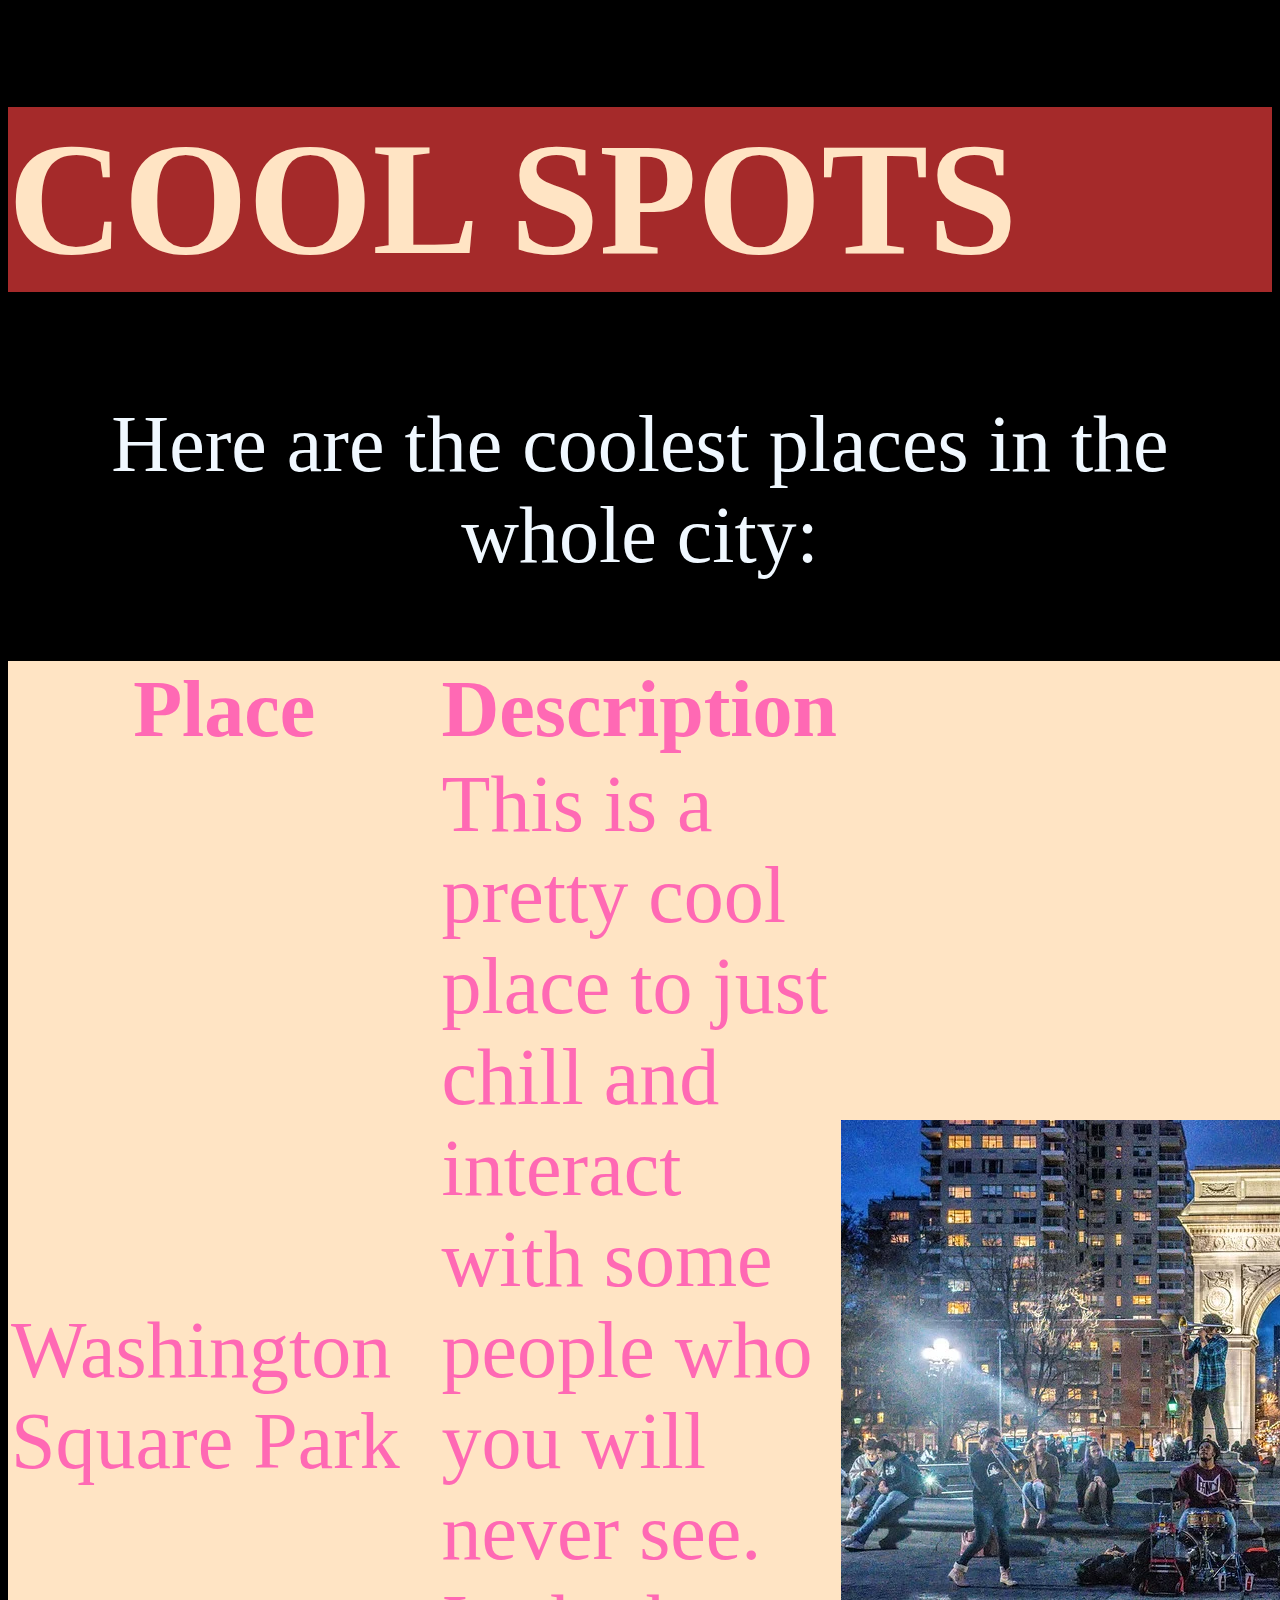
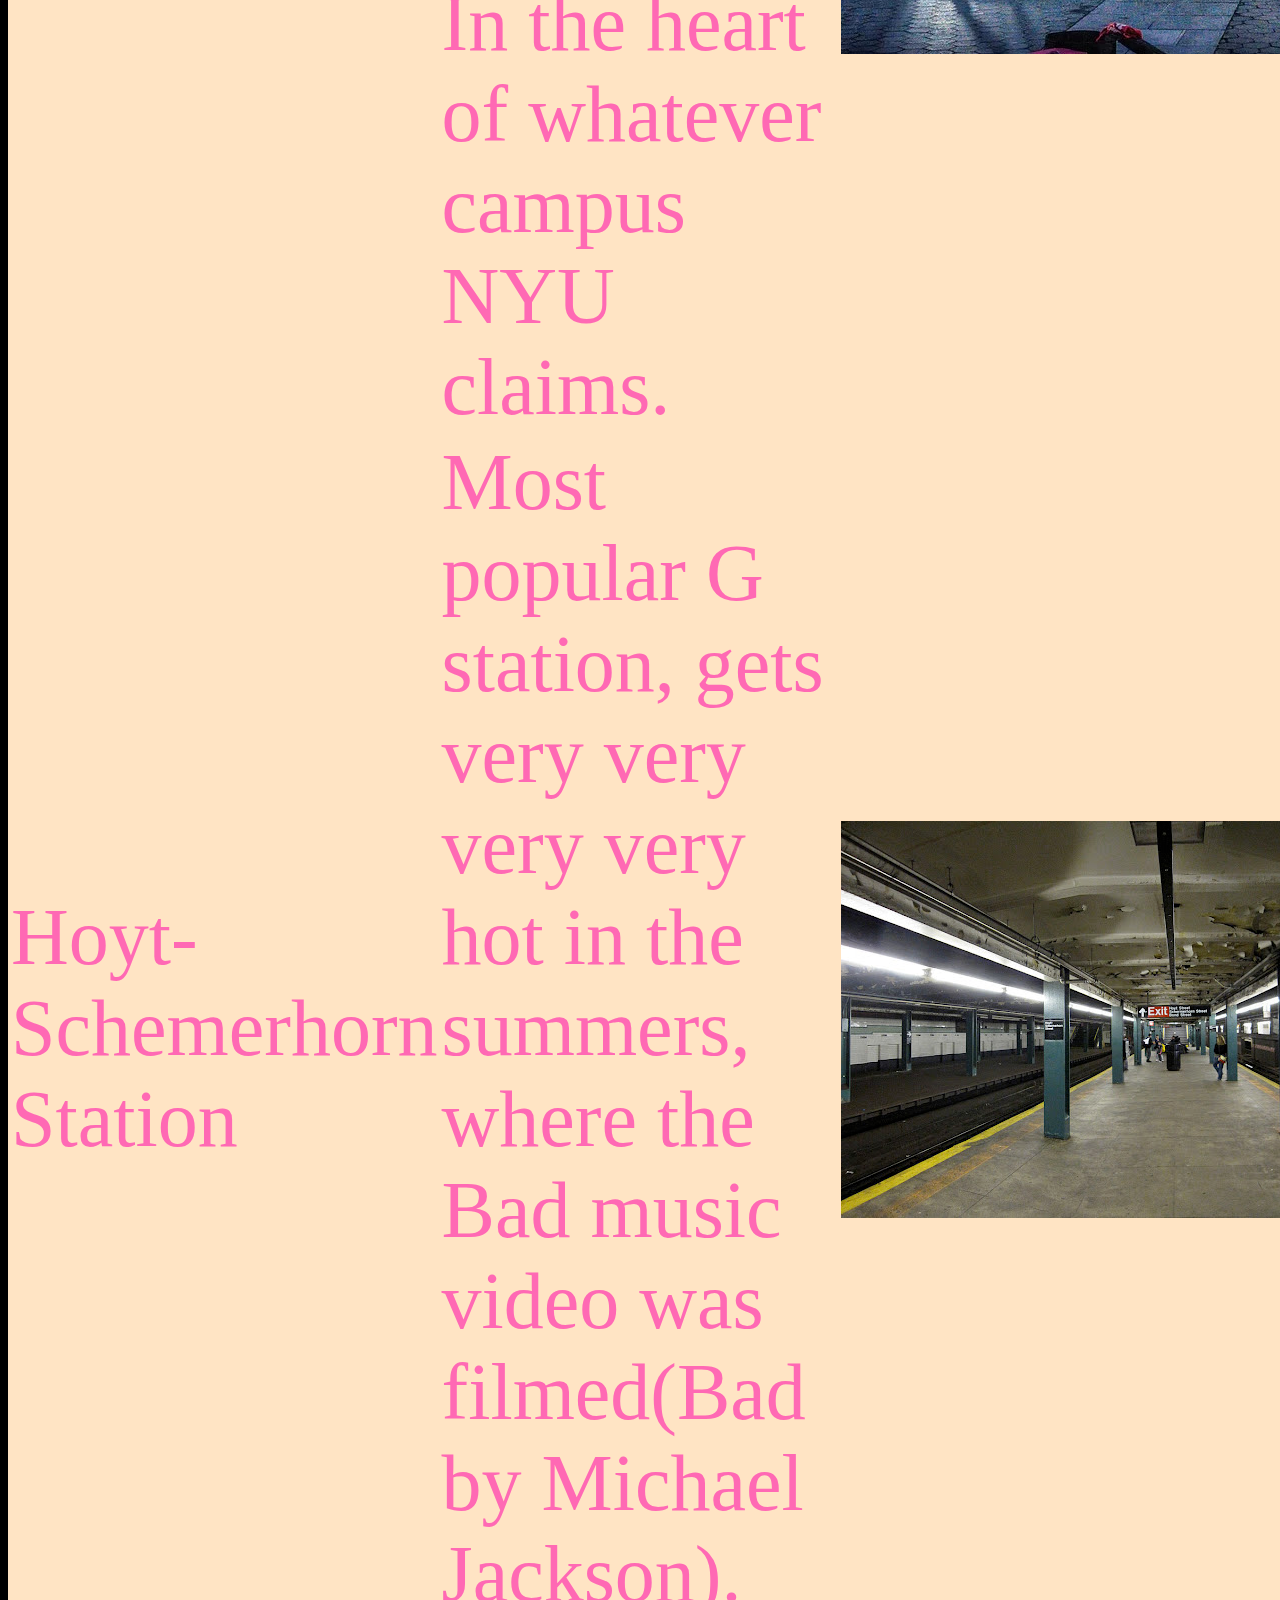
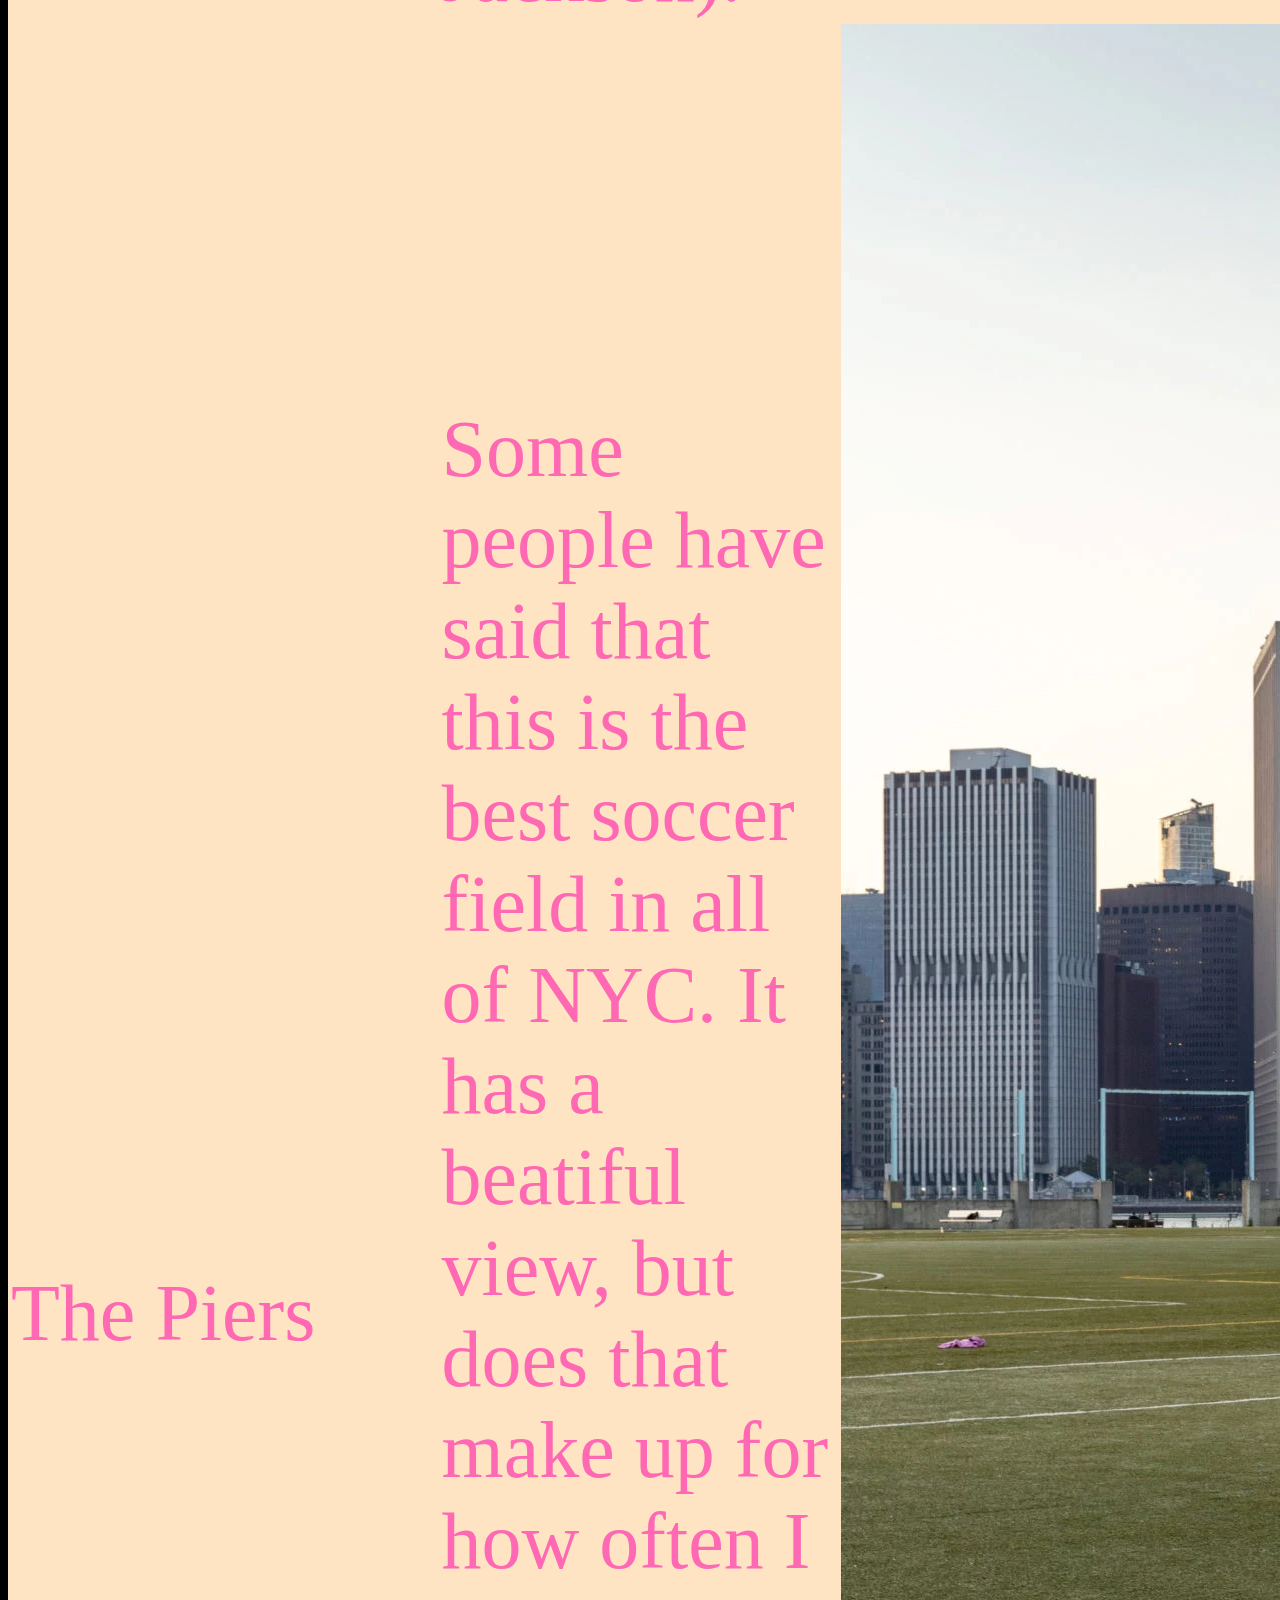
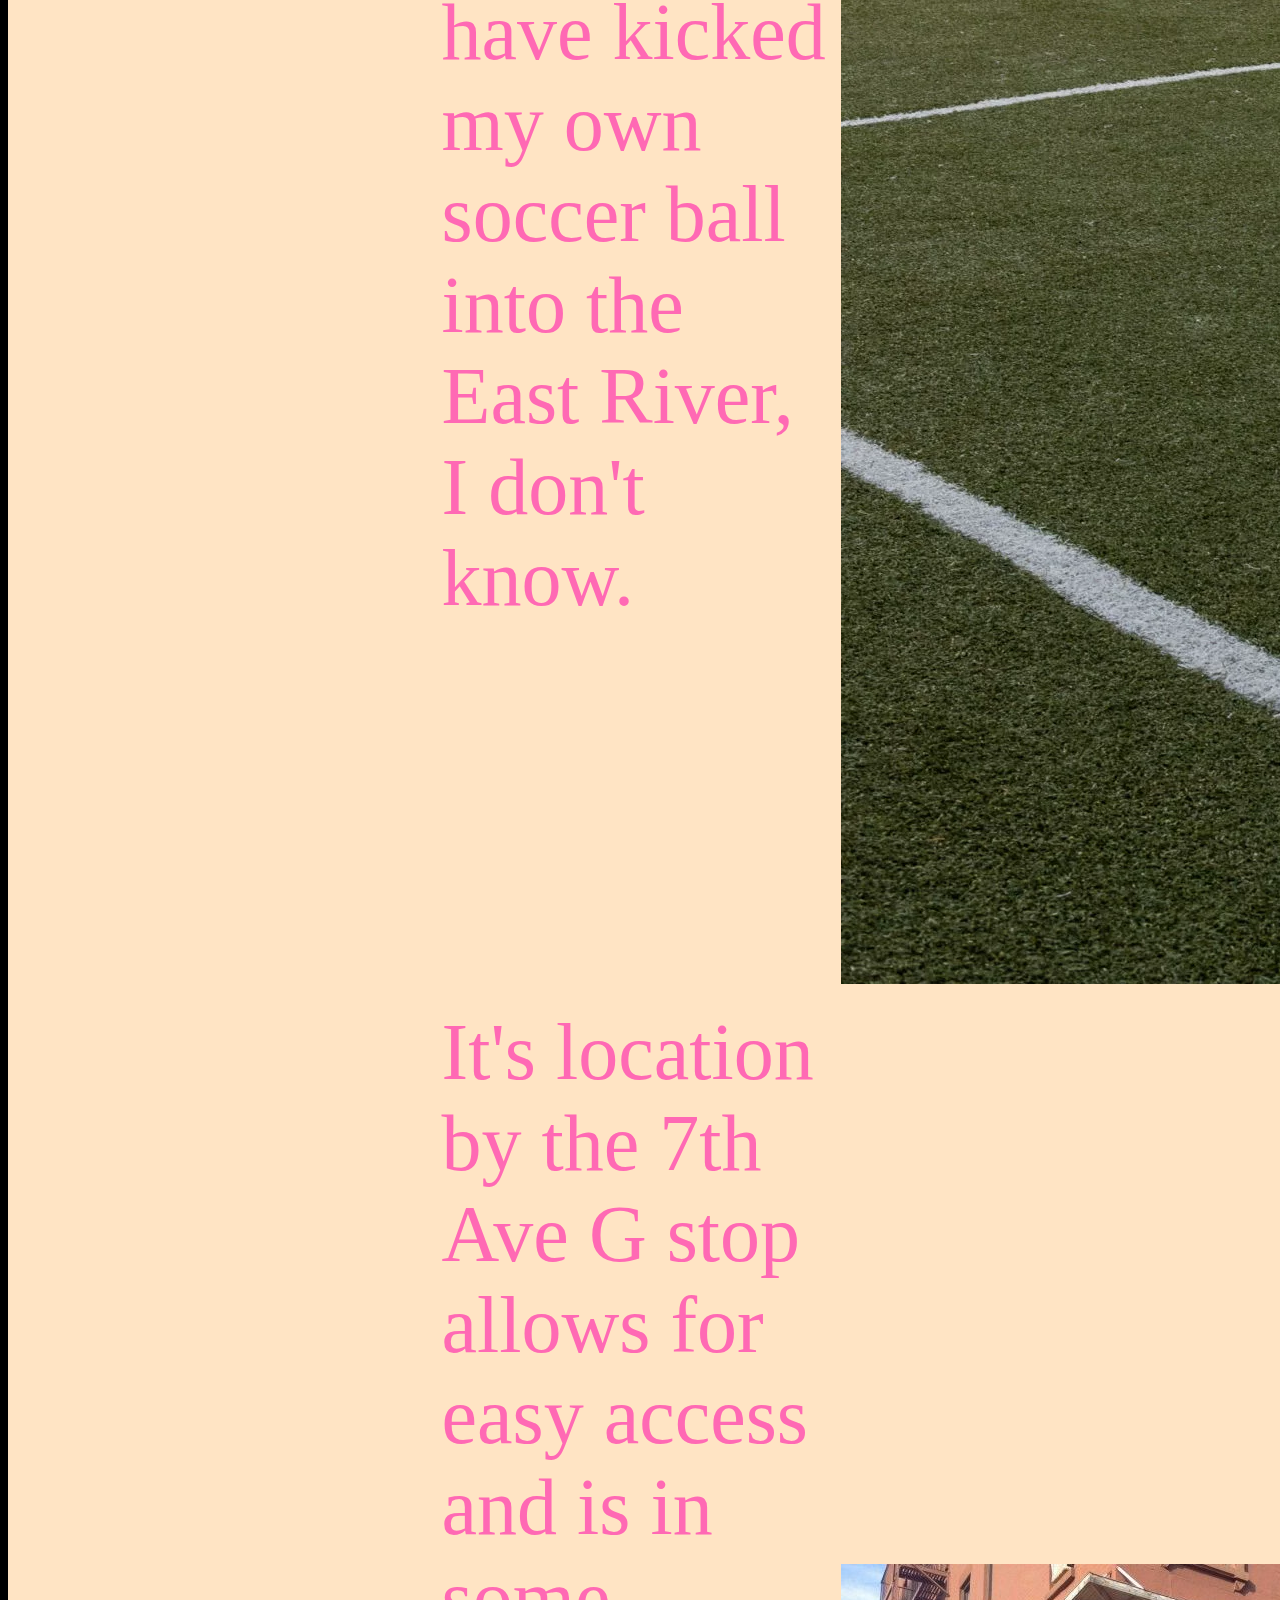
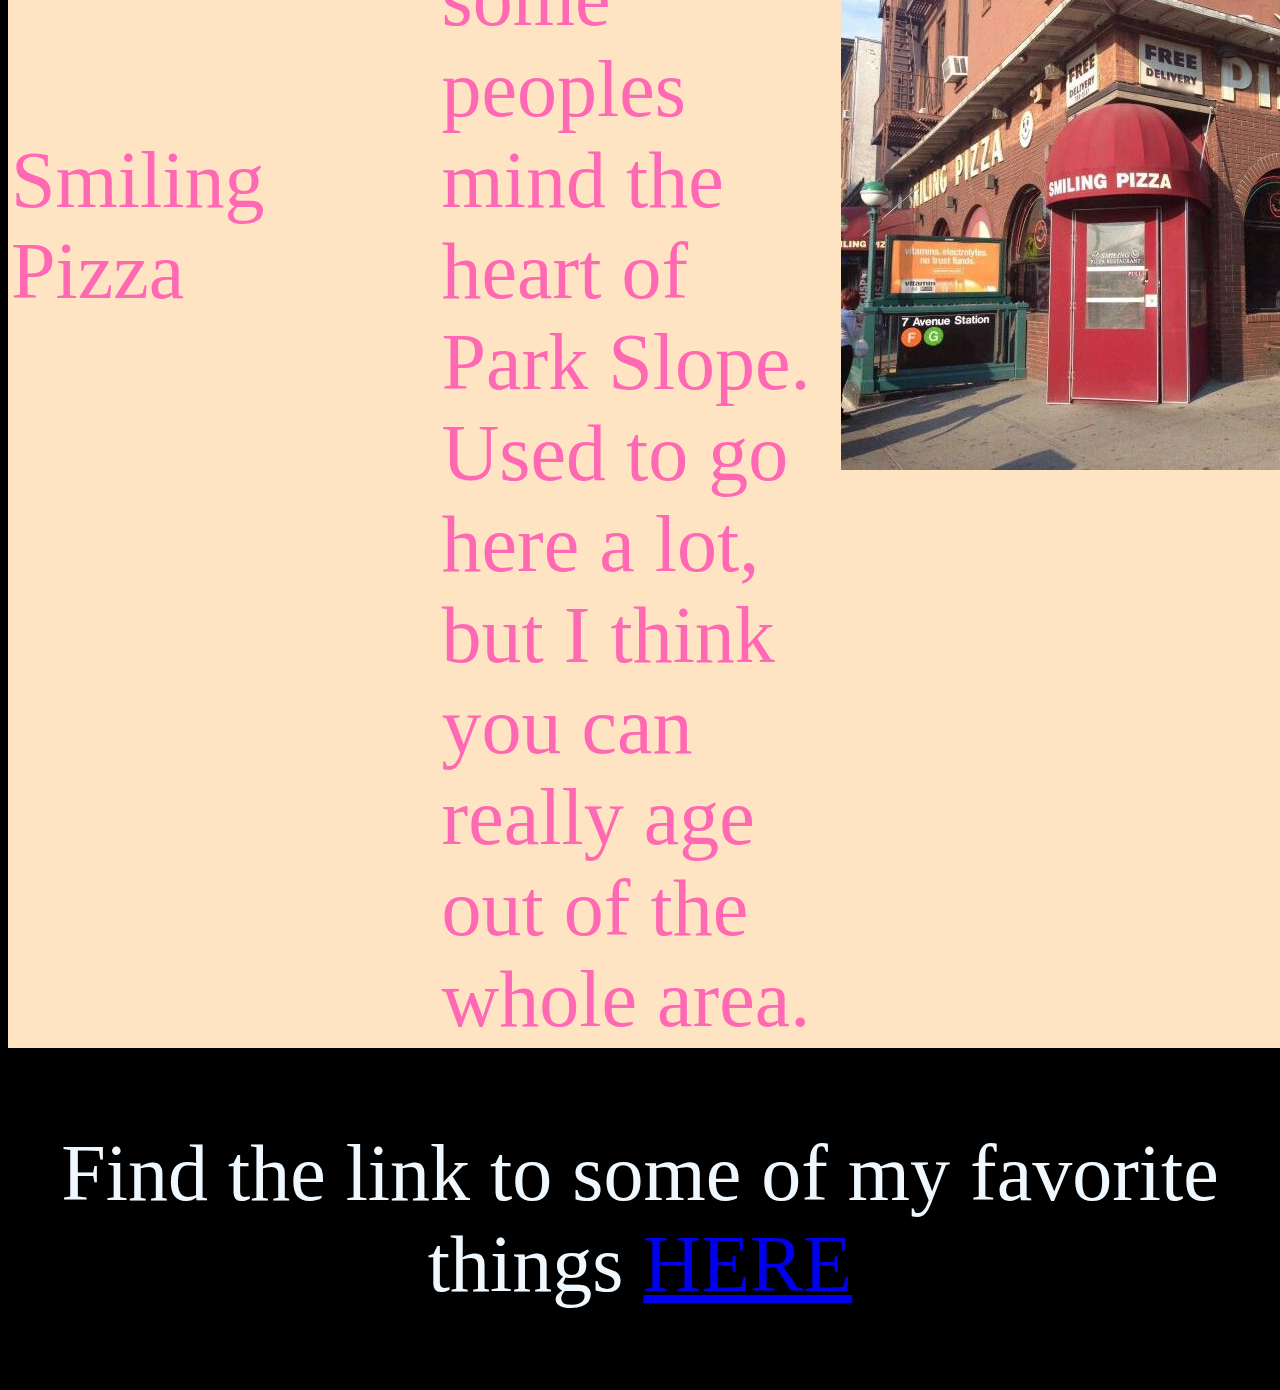
==== spots.html @ 7a174360 "first commit" ====
<!DOCTYPE html>
<html lang="en">
<head>
    <meta charset="UTF-8">
    <meta name="viewport" content="width=device-width, initial-scale=1.0">
    <title>NYC</title>
    <link rel="stylesheet" href="index.css">
</head>
<body>
    <h1>COOL SPOTS</h1>
    <p>Here are the coolest places in the whole city:</p>
    <table>
        <tr>
          <th>Place</th>
          <th>Description</th>
          <th>Image</th>
        </tr>
        <tr>
          <td>Washington Square Park</td>
          <td>This is a pretty cool place to just chill and interact with some people who you will never see. In the heart of whatever campus NYU claims.</td>
          <td><img src="washsqpk.webp" alt="Washington Square Park at Night"></td>
        </tr>
        <tr>
          <td>Hoyt-Schemerhorn Station</td>
          <td>Most popular G station, gets very very very very hot in the summers, where the Bad music video was filmed(Bad by Michael Jackson).</td>
          <td><img src="1280px-Hoyt–Schermerhorn_Streets_stitch.jpg" alt="Hoyt-Schemerhorn Station"></td>
        </tr>
        <tr>
            <td>The Piers</td>
            <td>Some people have said that this is the best soccer field in all of NYC. It has a beatiful view, but does that make up for how often I have kicked my own soccer ball into the East River, I don't know.</td>
            <td><img src="piers.webp" alt="Pier 5 at Brooklyn"></td>
          </tr>
          <tr>
            <td>Smiling Pizza</td>
            <td>It's location by the 7th Ave G stop allows for easy access and is in some peoples mind the heart of Park Slope. Used to go here a lot, but I think you can really age out of the whole area.</td>
            <td><img src="smileys.jpg" alt="Smiling Pizza"></td>
          </tr>
      </table>
      <p>Find the link to some of my favorite things <a href="favorite.html">HERE</a></p>
</body>
</html>
---- index.css ----
h1{
    font-weight: bolder;
    font: Papyrus;
    background-color: brown;
    color: bisque;
    font-size: 10em;
}
h2{
    background-color: blueviolet;
    color: aqua;
    font-size: 7.5em;
}
p{
    color: aliceblue;
    text-align: center;
    font-size: 5em;
}
html{
    background-color: black;
}
image{
    align-self: center;
}
ul{
    color: aliceblue;
    font-size: 5em;
}
form{
    background-color: aliceblue;
    color: cadetblue;
    font-size: 5em;
}
table{
    background-color: bisque;
    color: hotpink;
    font-size: 5em;

}
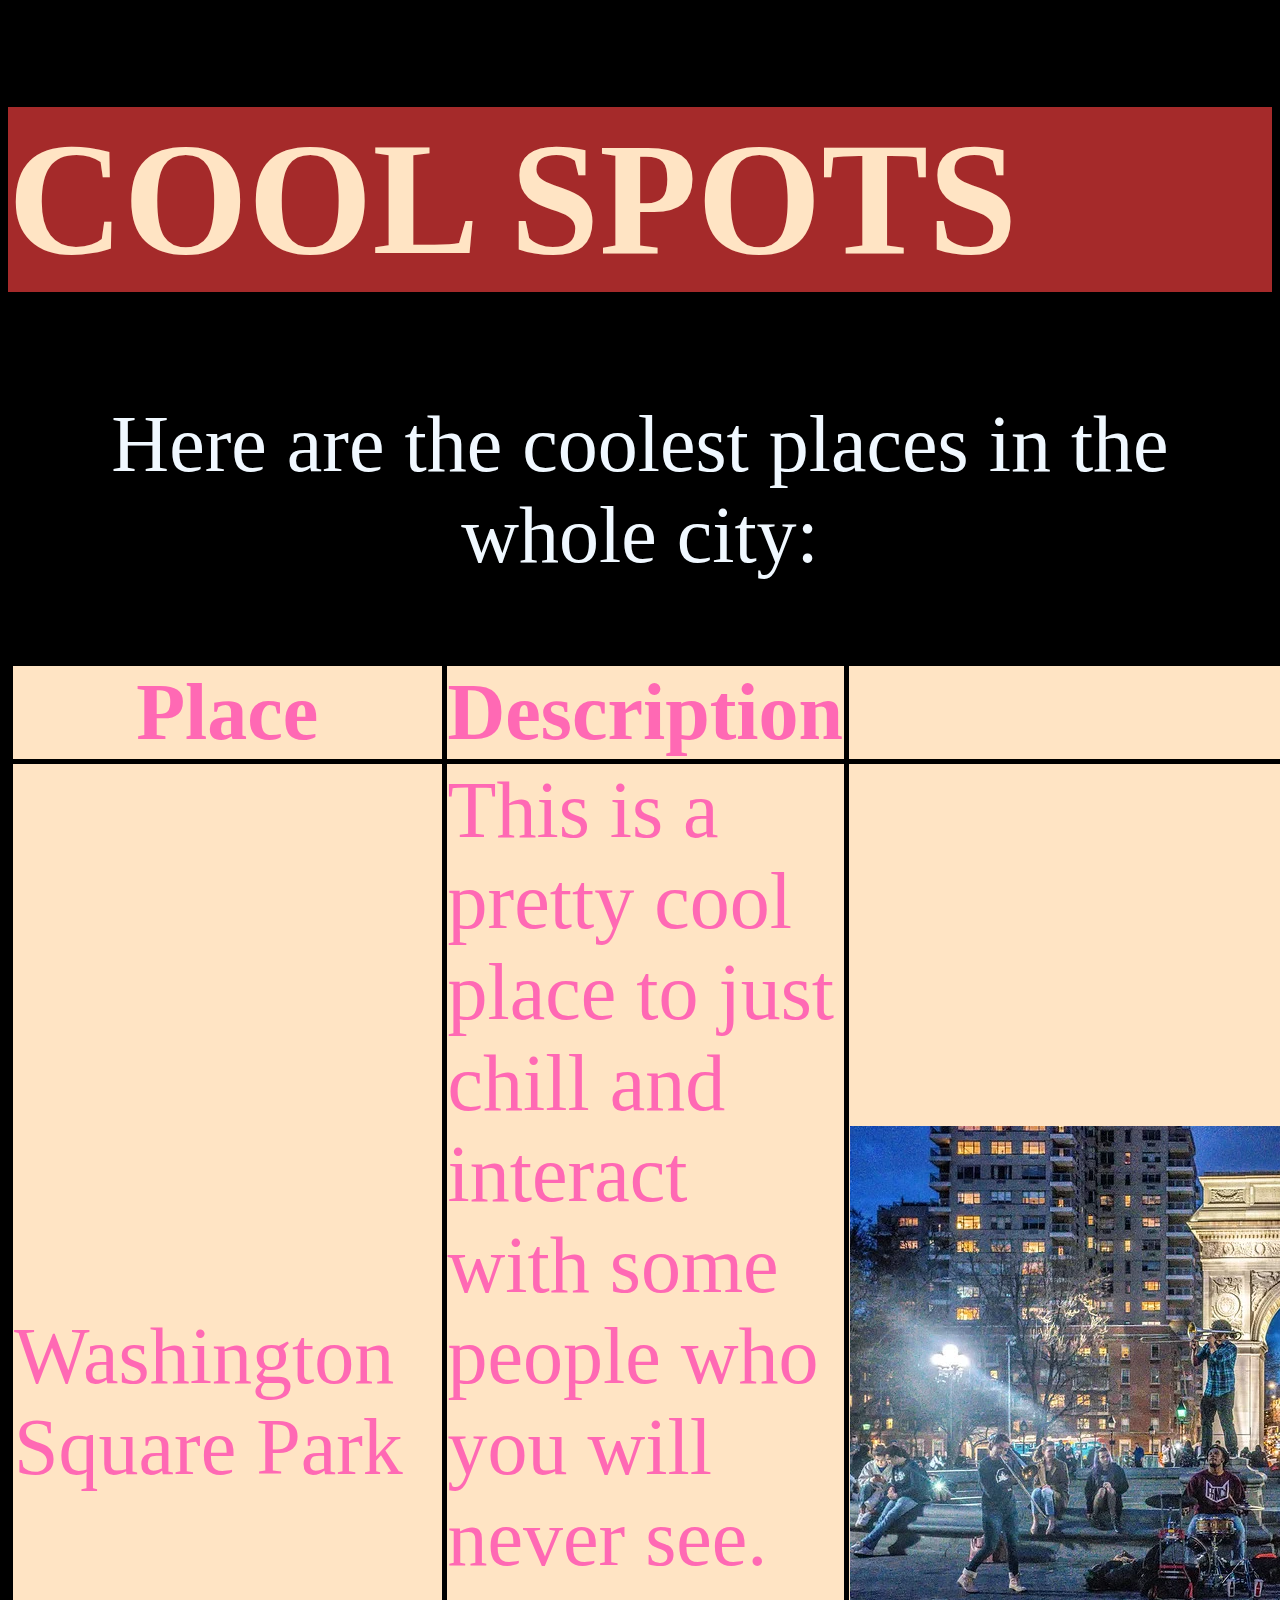
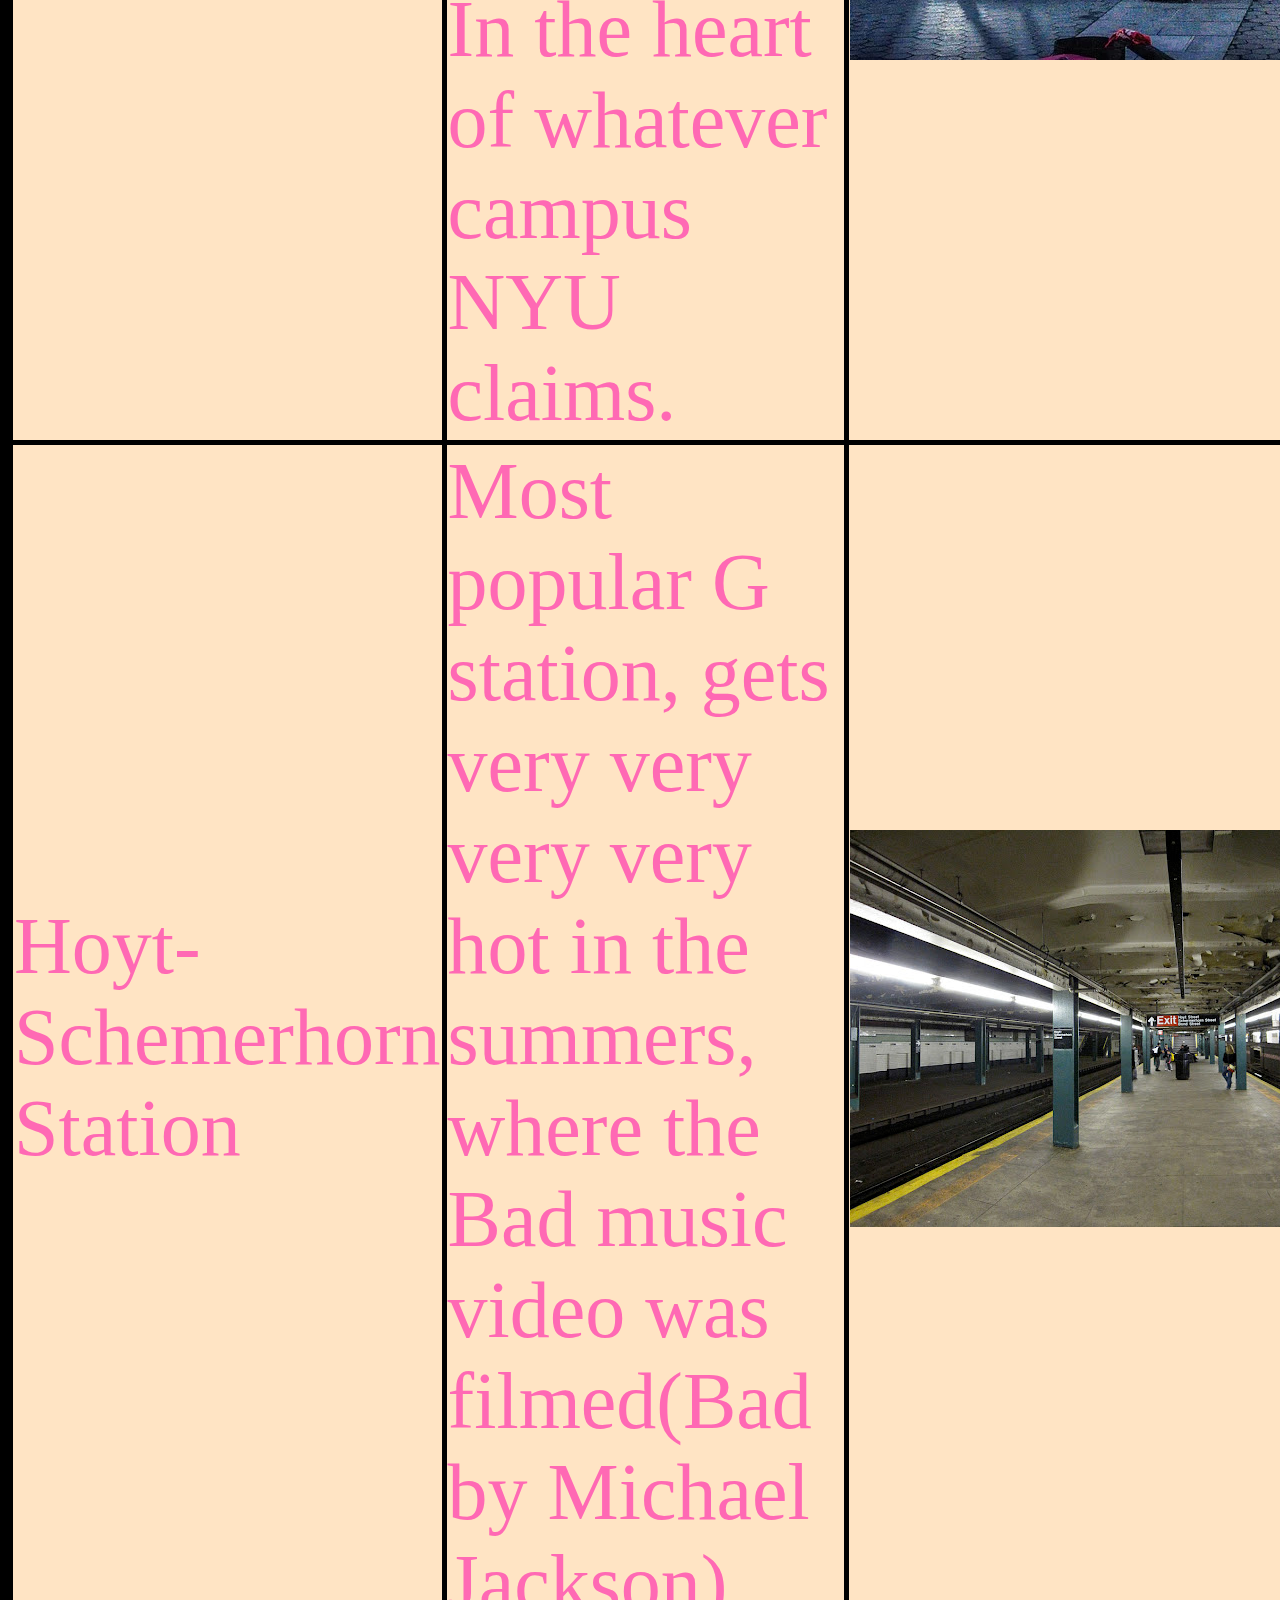
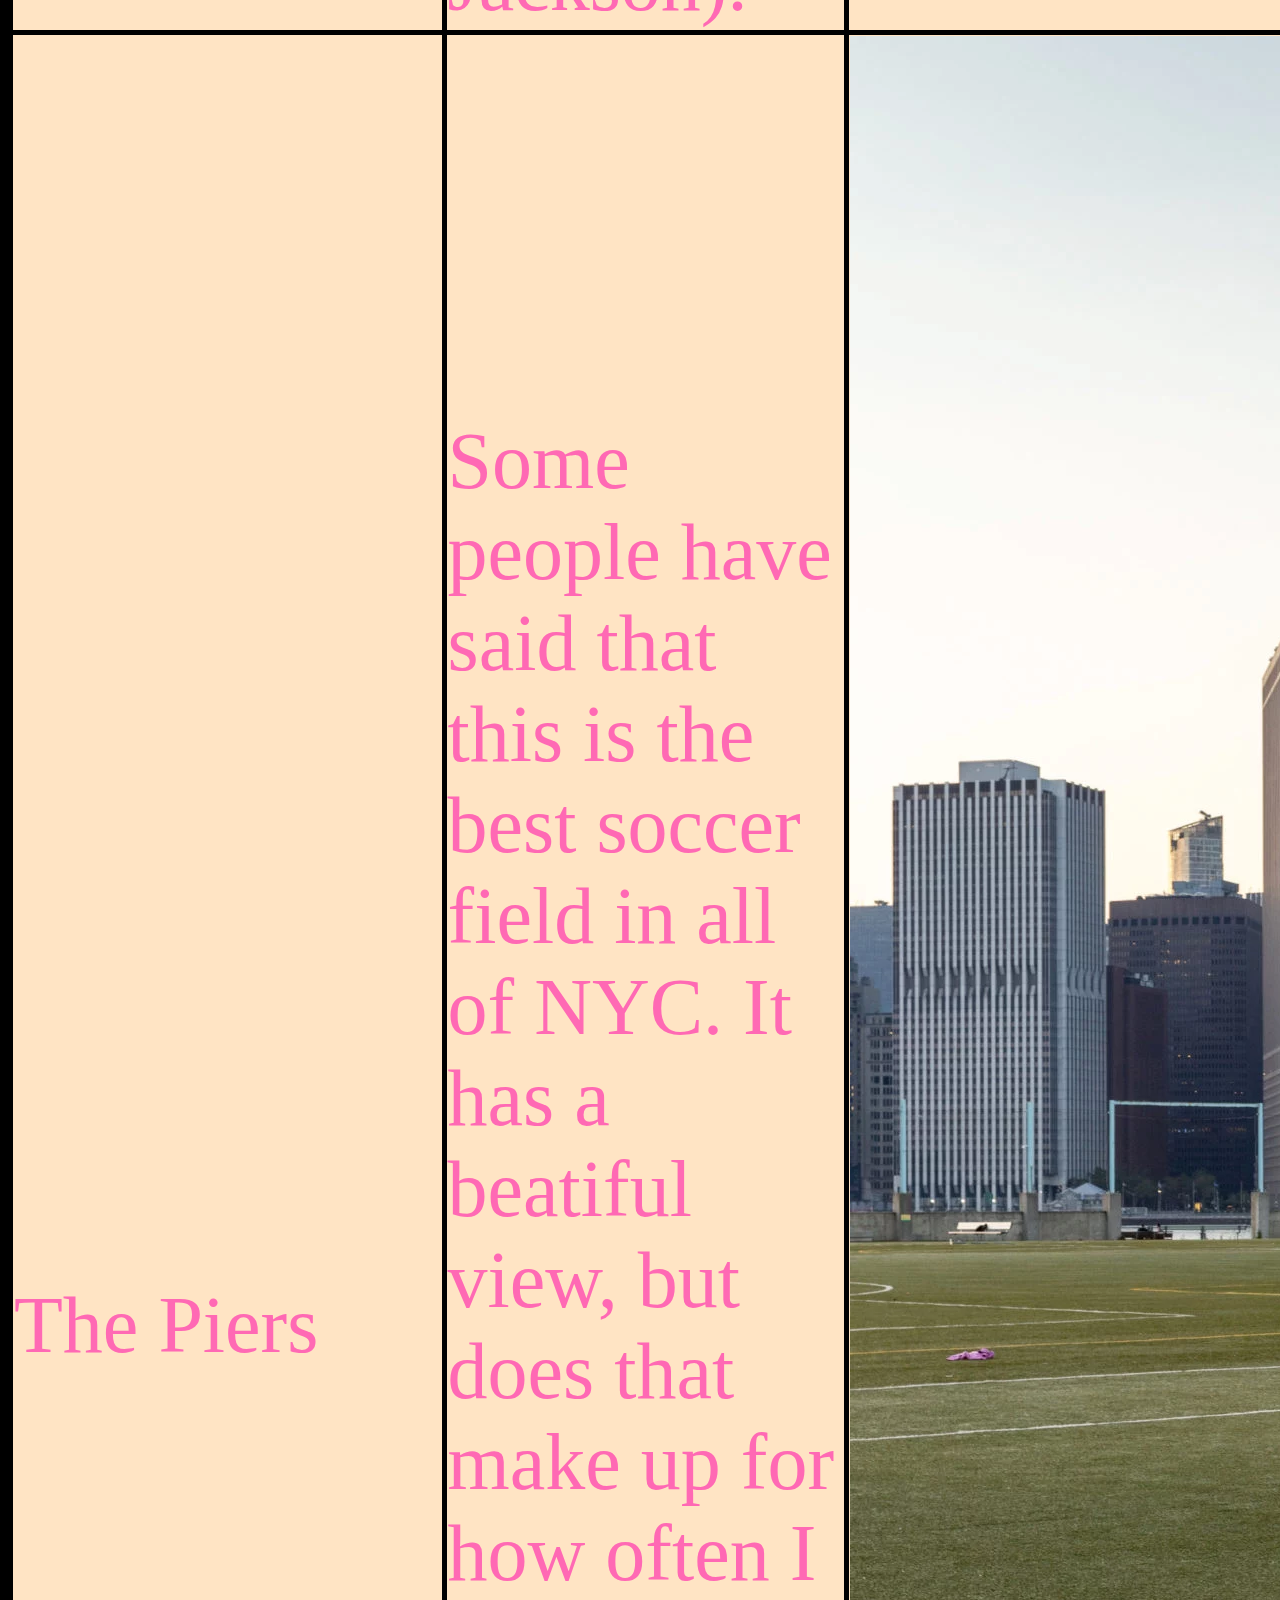
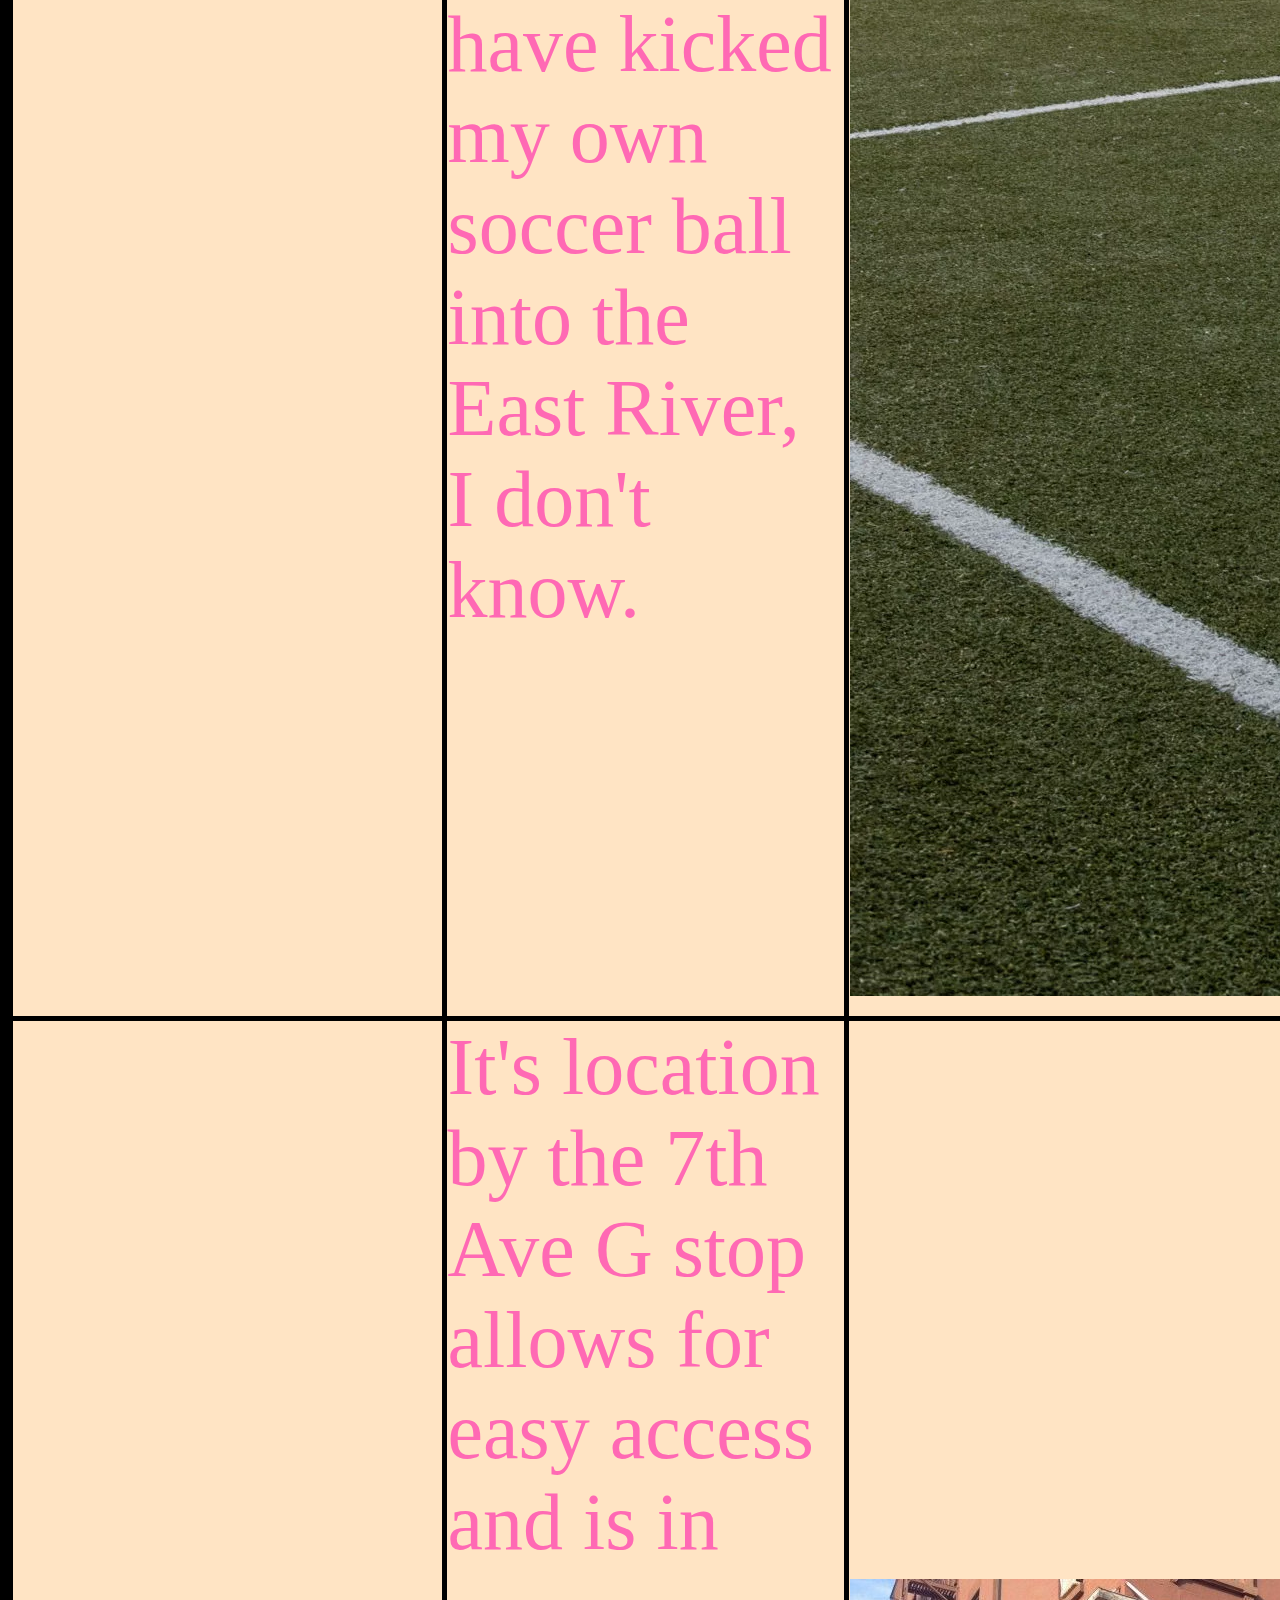
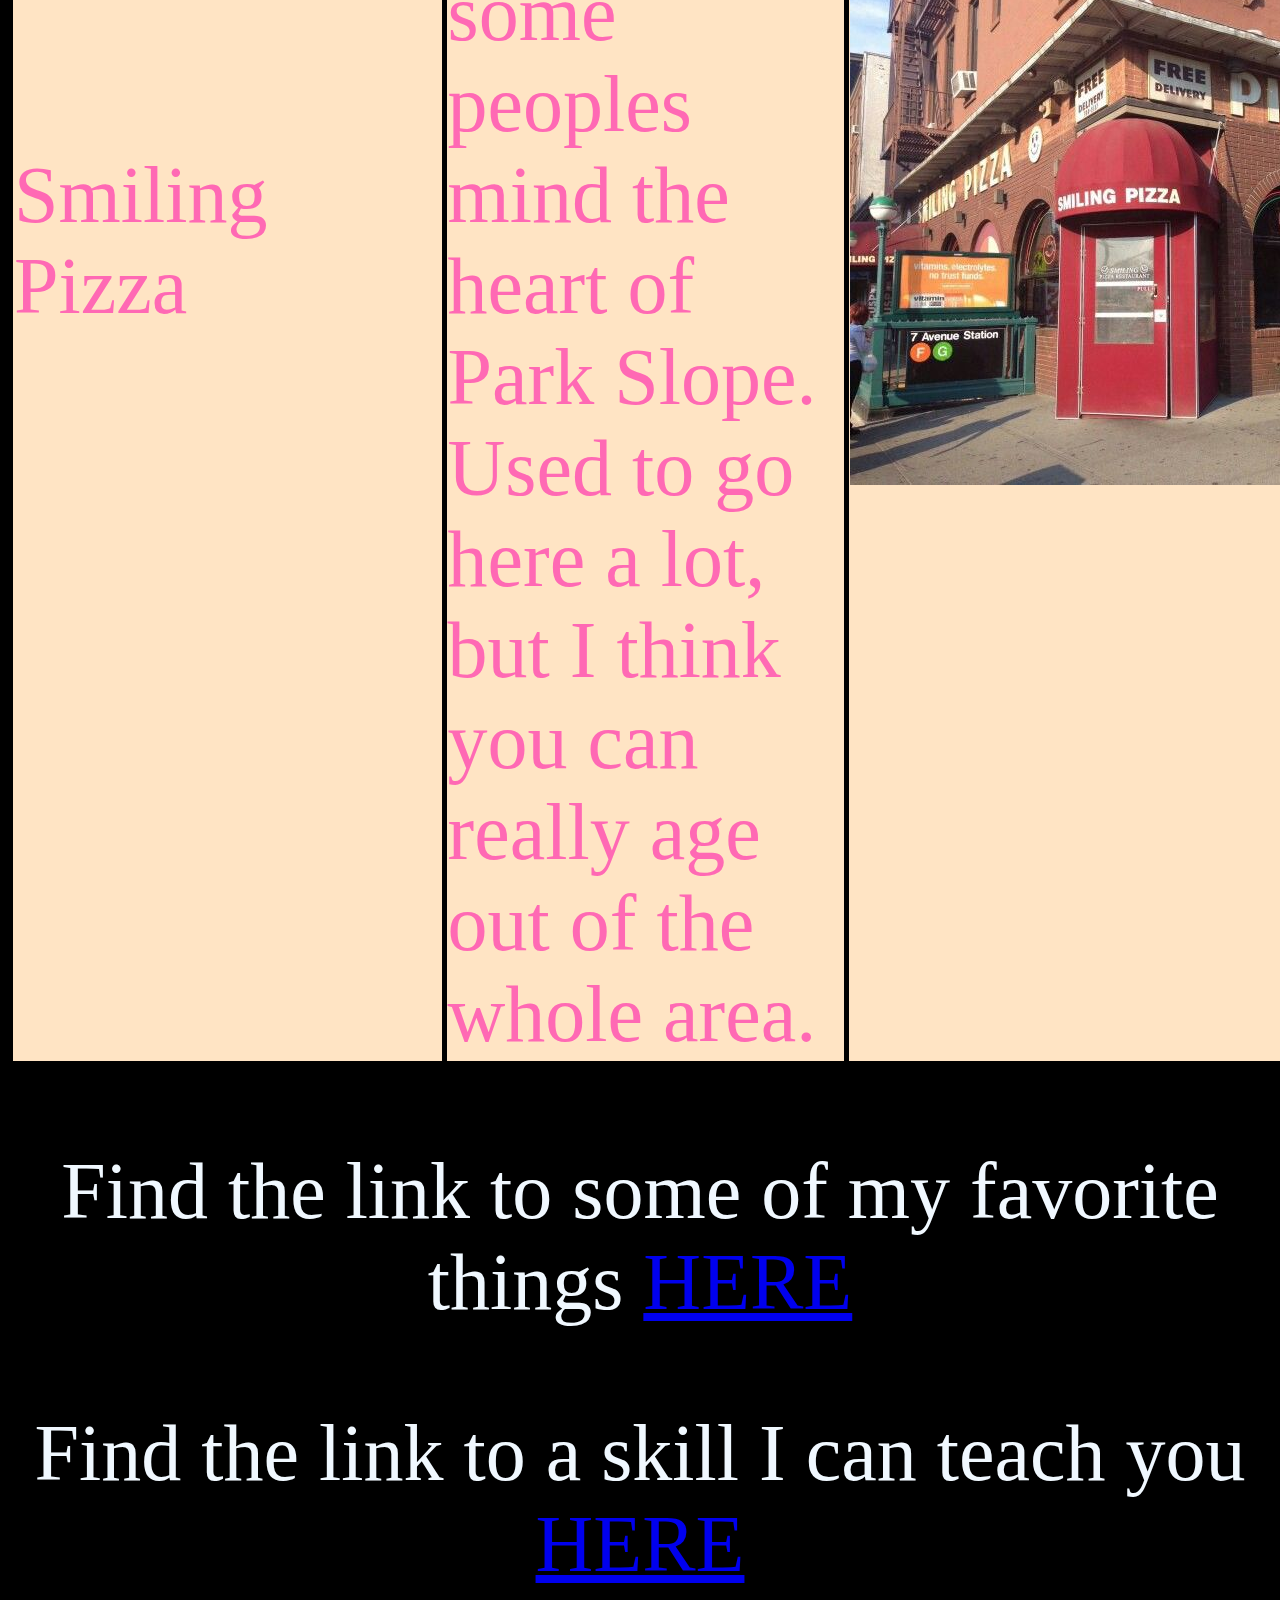
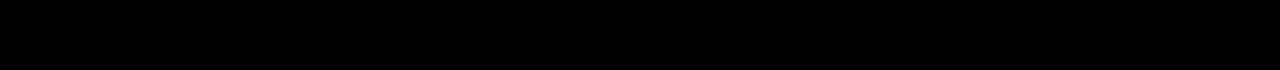
==== commit a4af4996: "Update spots.html" ====
--- a/spots.html
+++ b/spots.html
@@ -37,5 +37,6 @@
           </tr>
       </table>
       <p>Find the link to some of my favorite things <a href="favorite.html">HERE</a></p>
+      <p>Find the link to a skill I can teach you <a href="skills.html">HERE</a></p>
 </body>
-</html>+</html>
--- a/index.css
+++ b/index.css
@@ -34,5 +34,10 @@
     background-color: bisque;
     color: hotpink;
     font-size: 5em;
-
-}+    border-collapse: collapse;
+    border: 5px;
+}
+table,th,td
+{
+    border: 5px solid black;
+}
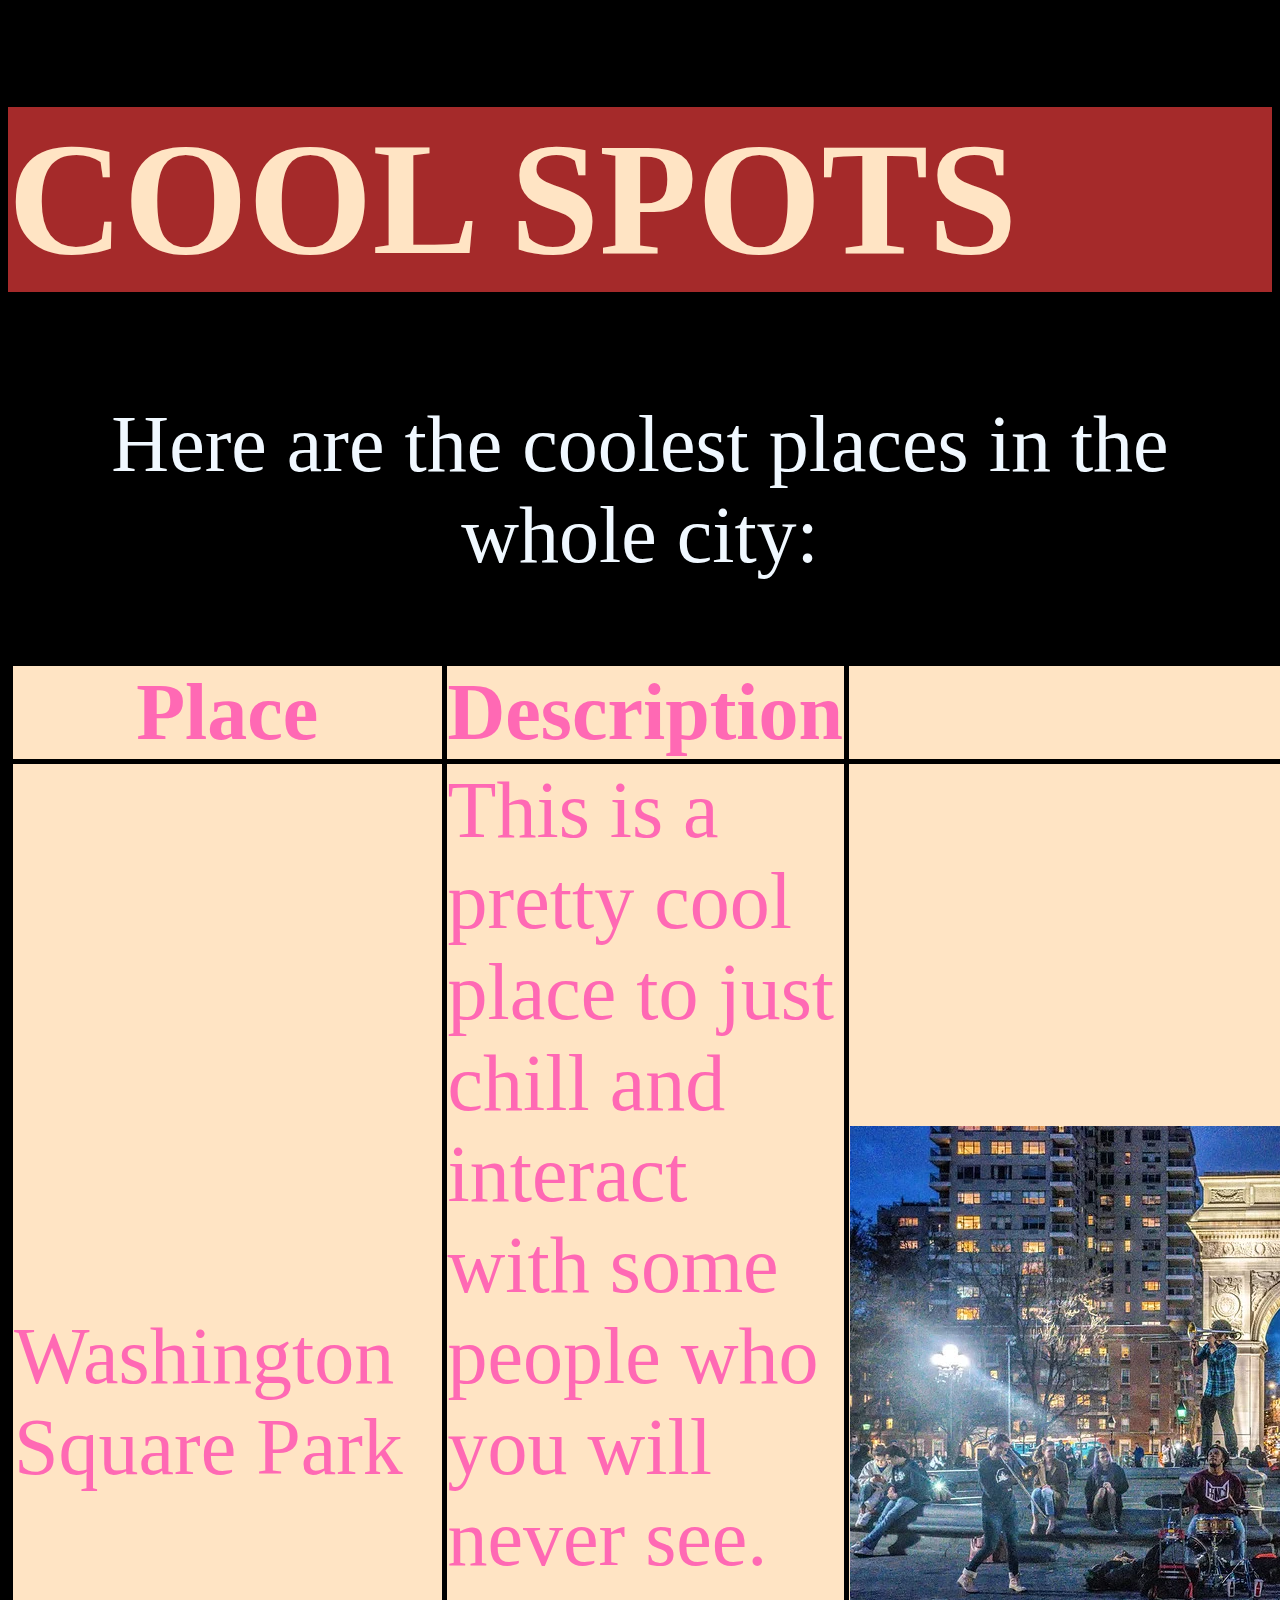
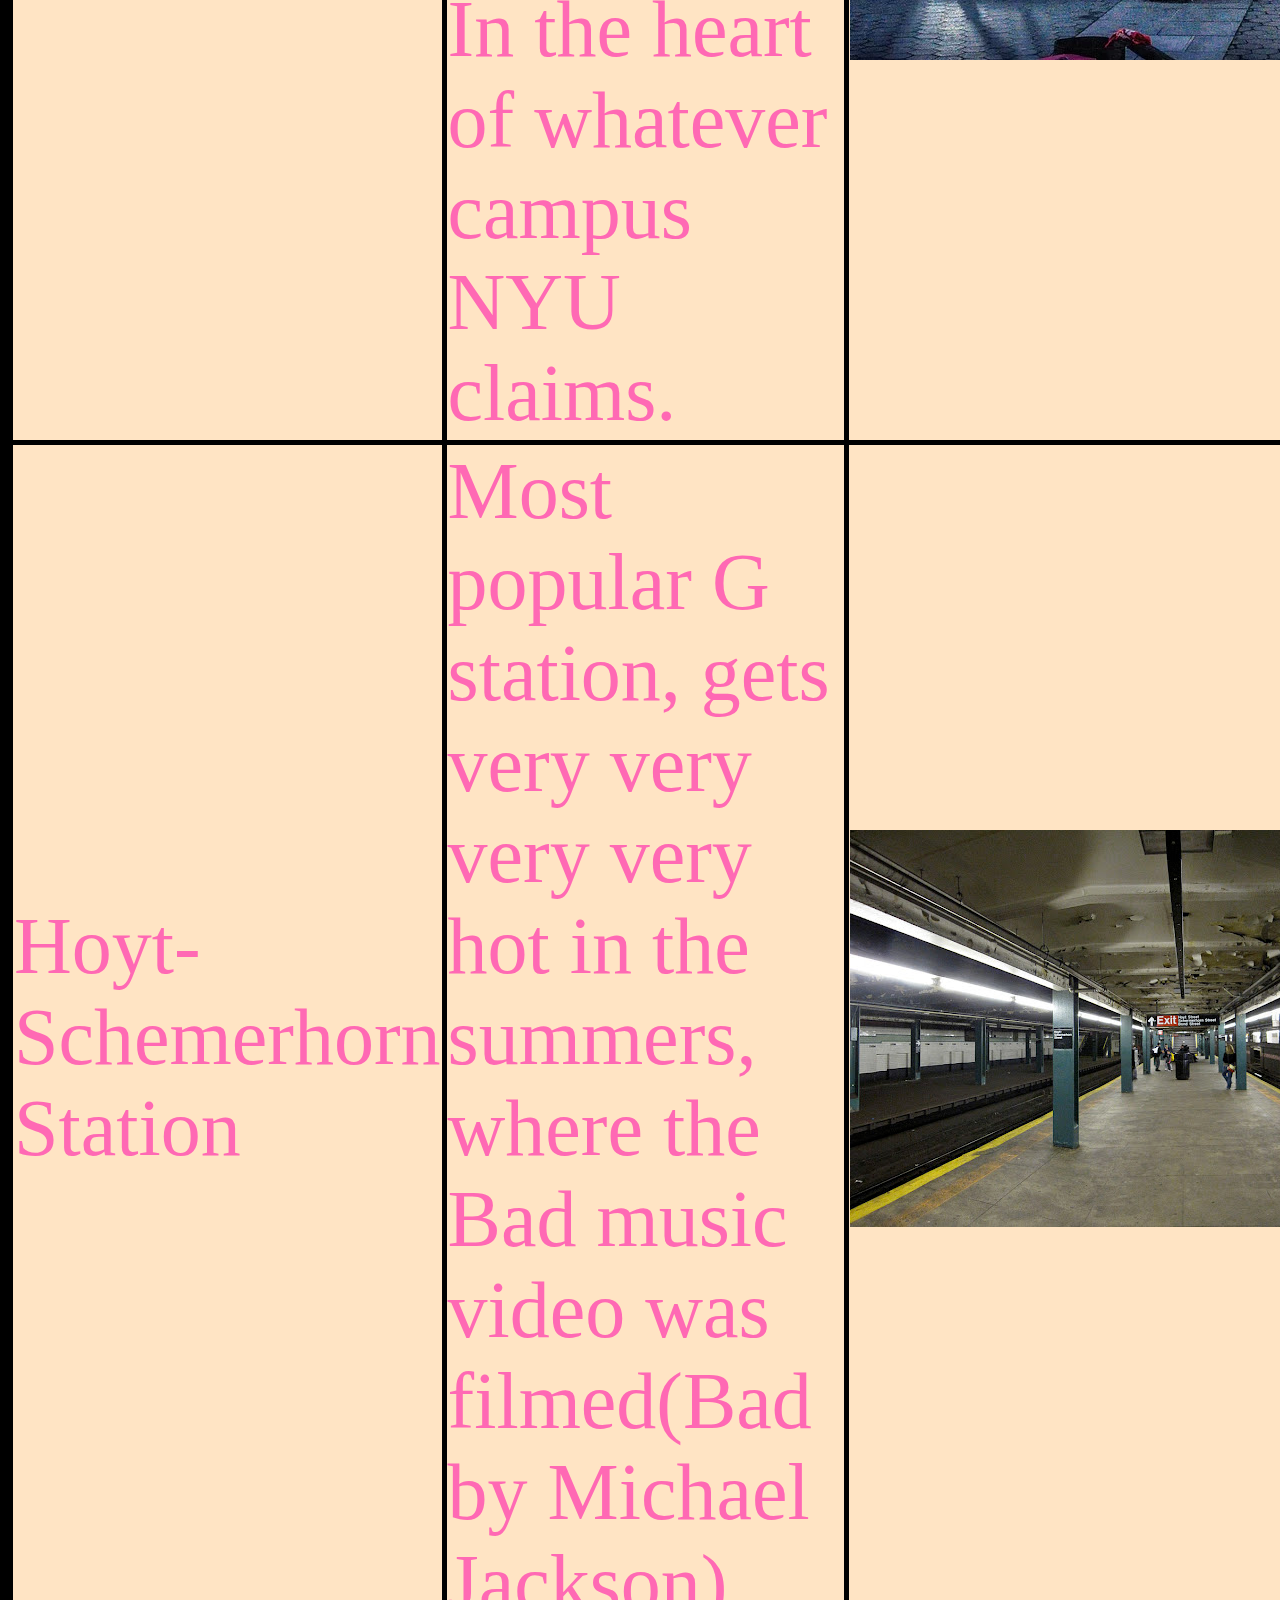
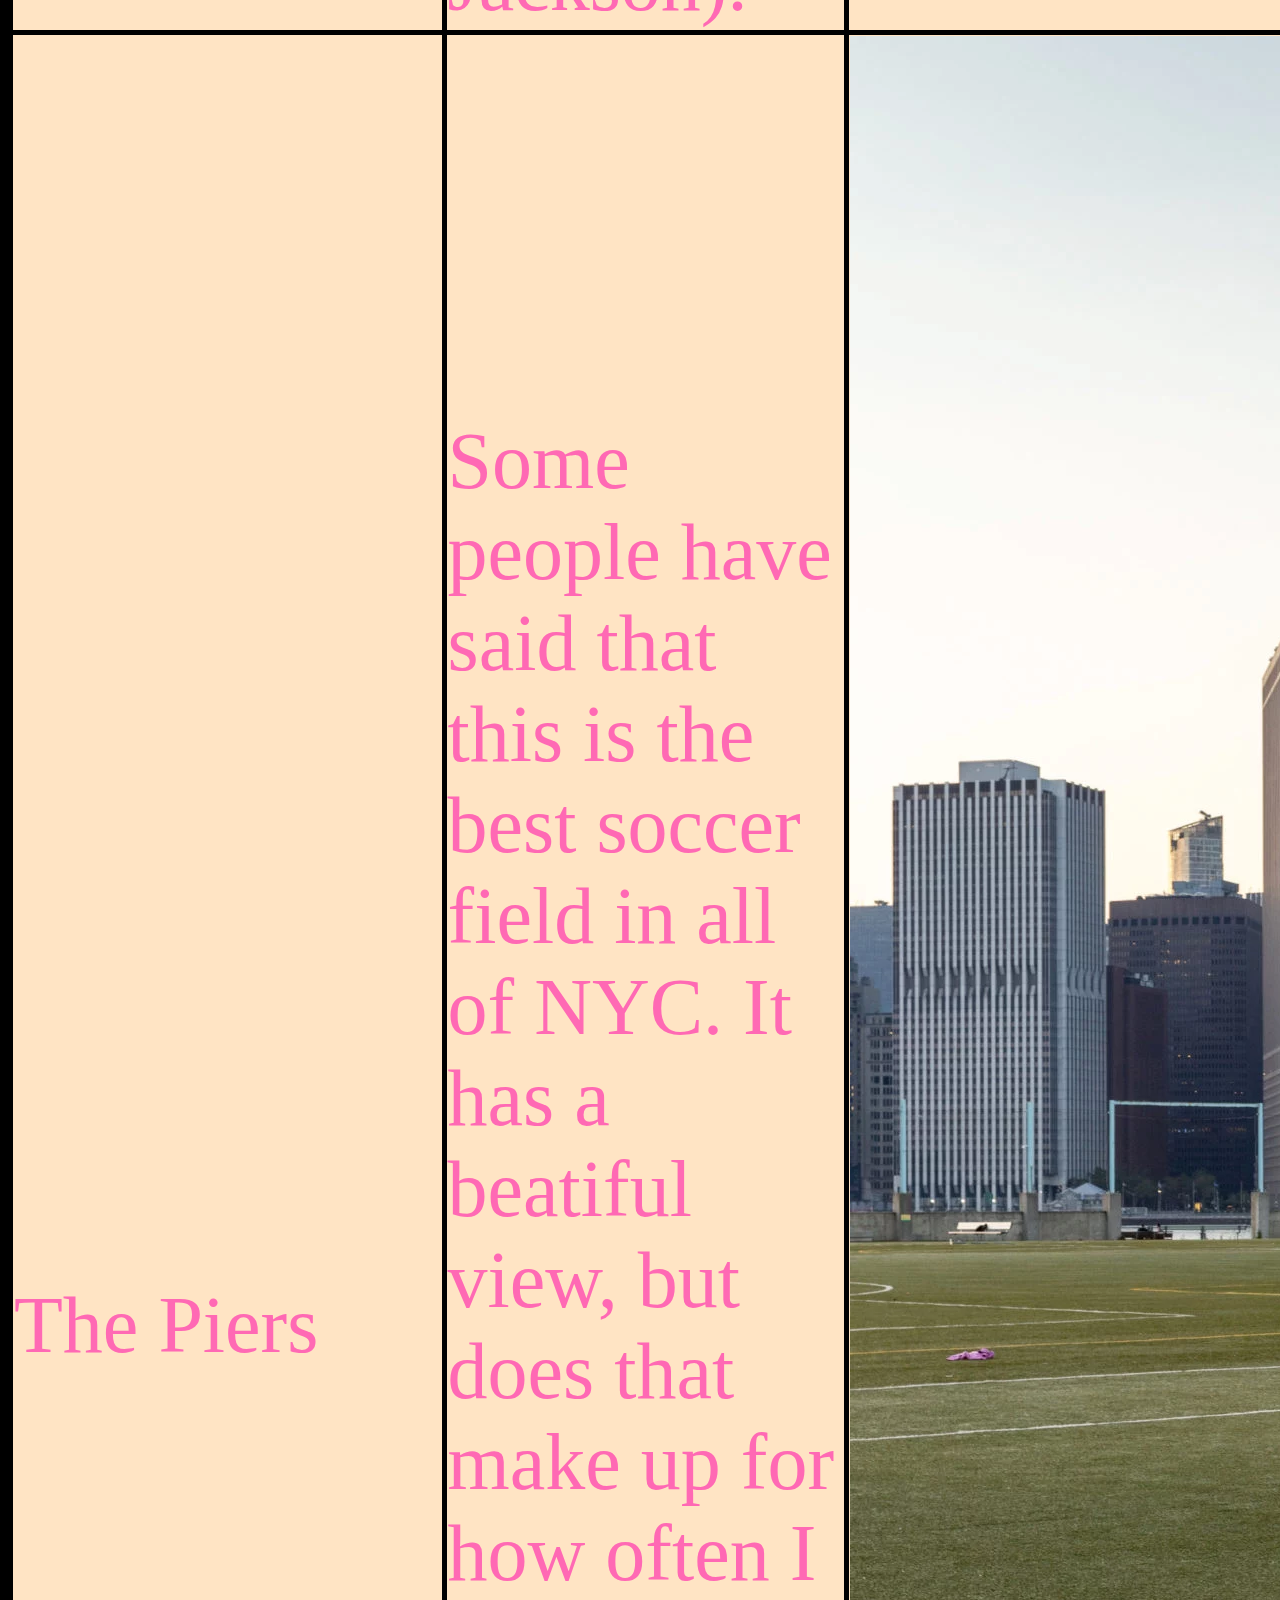
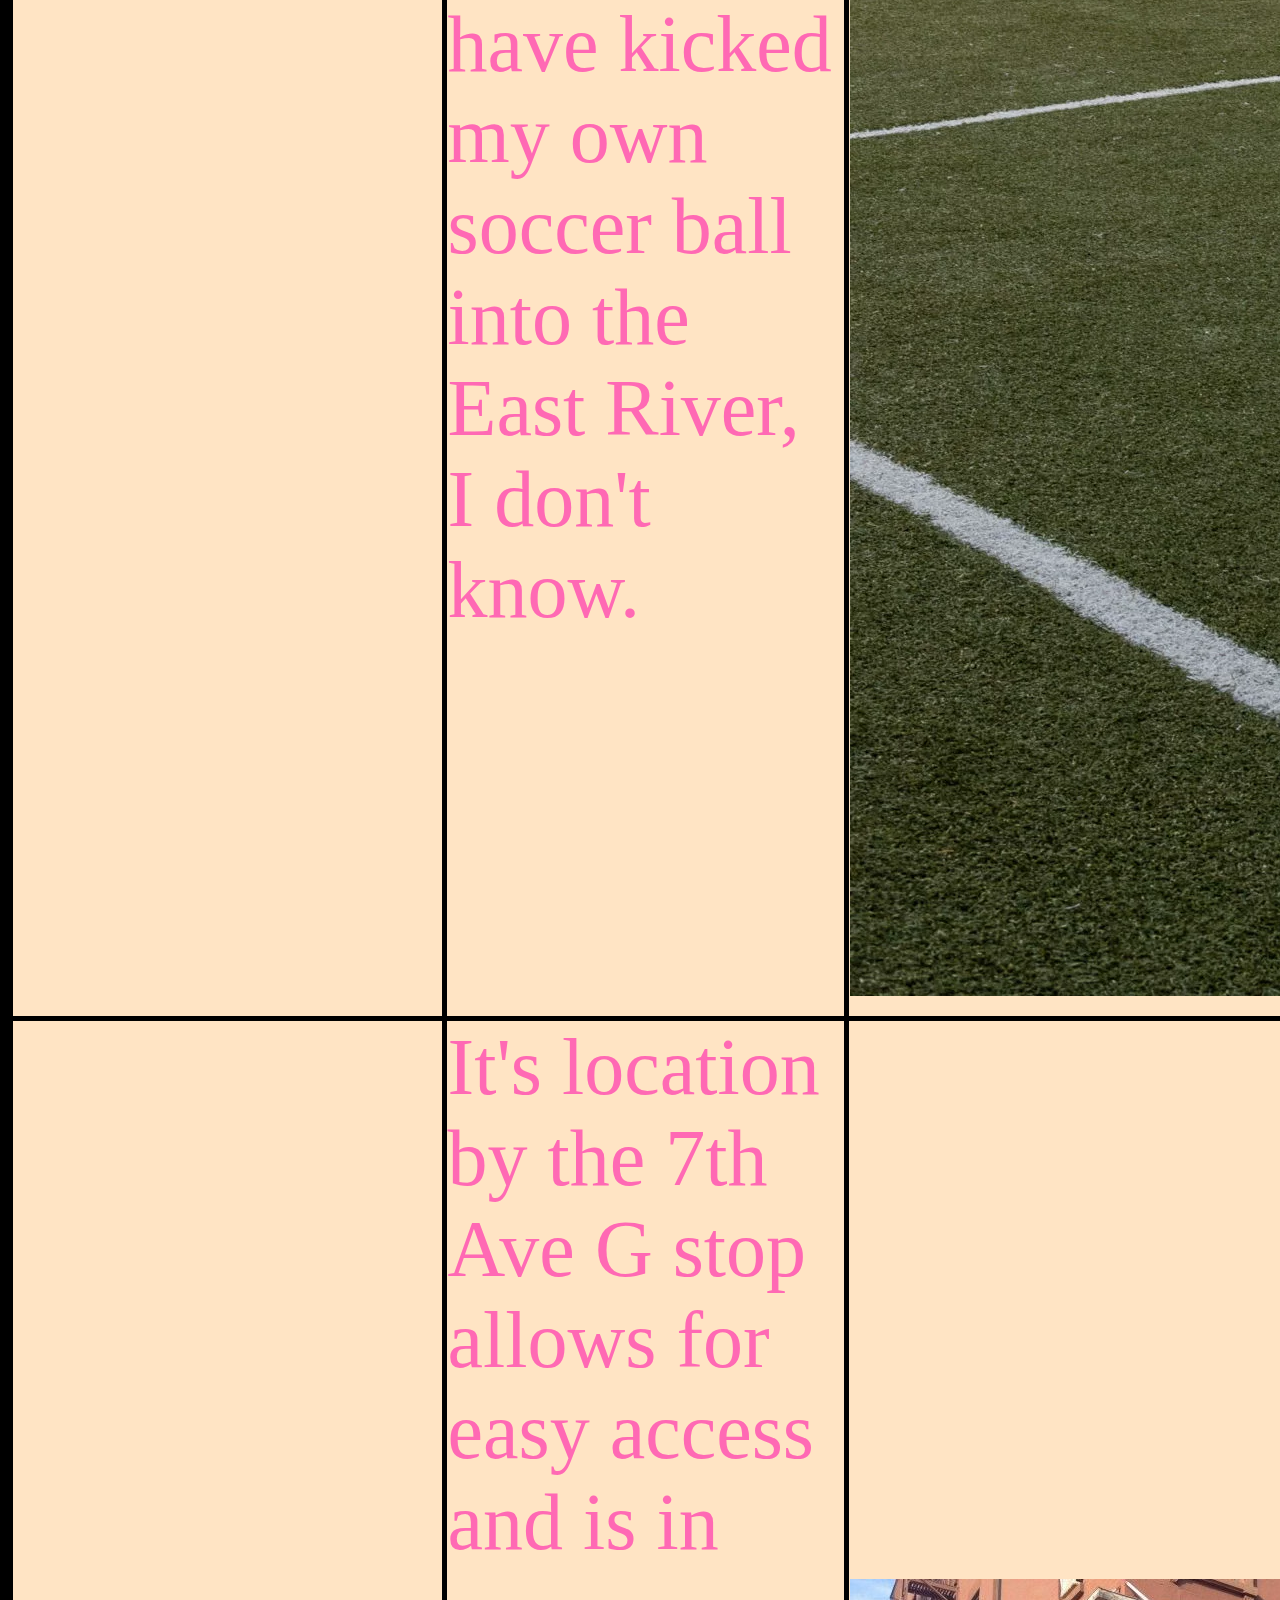
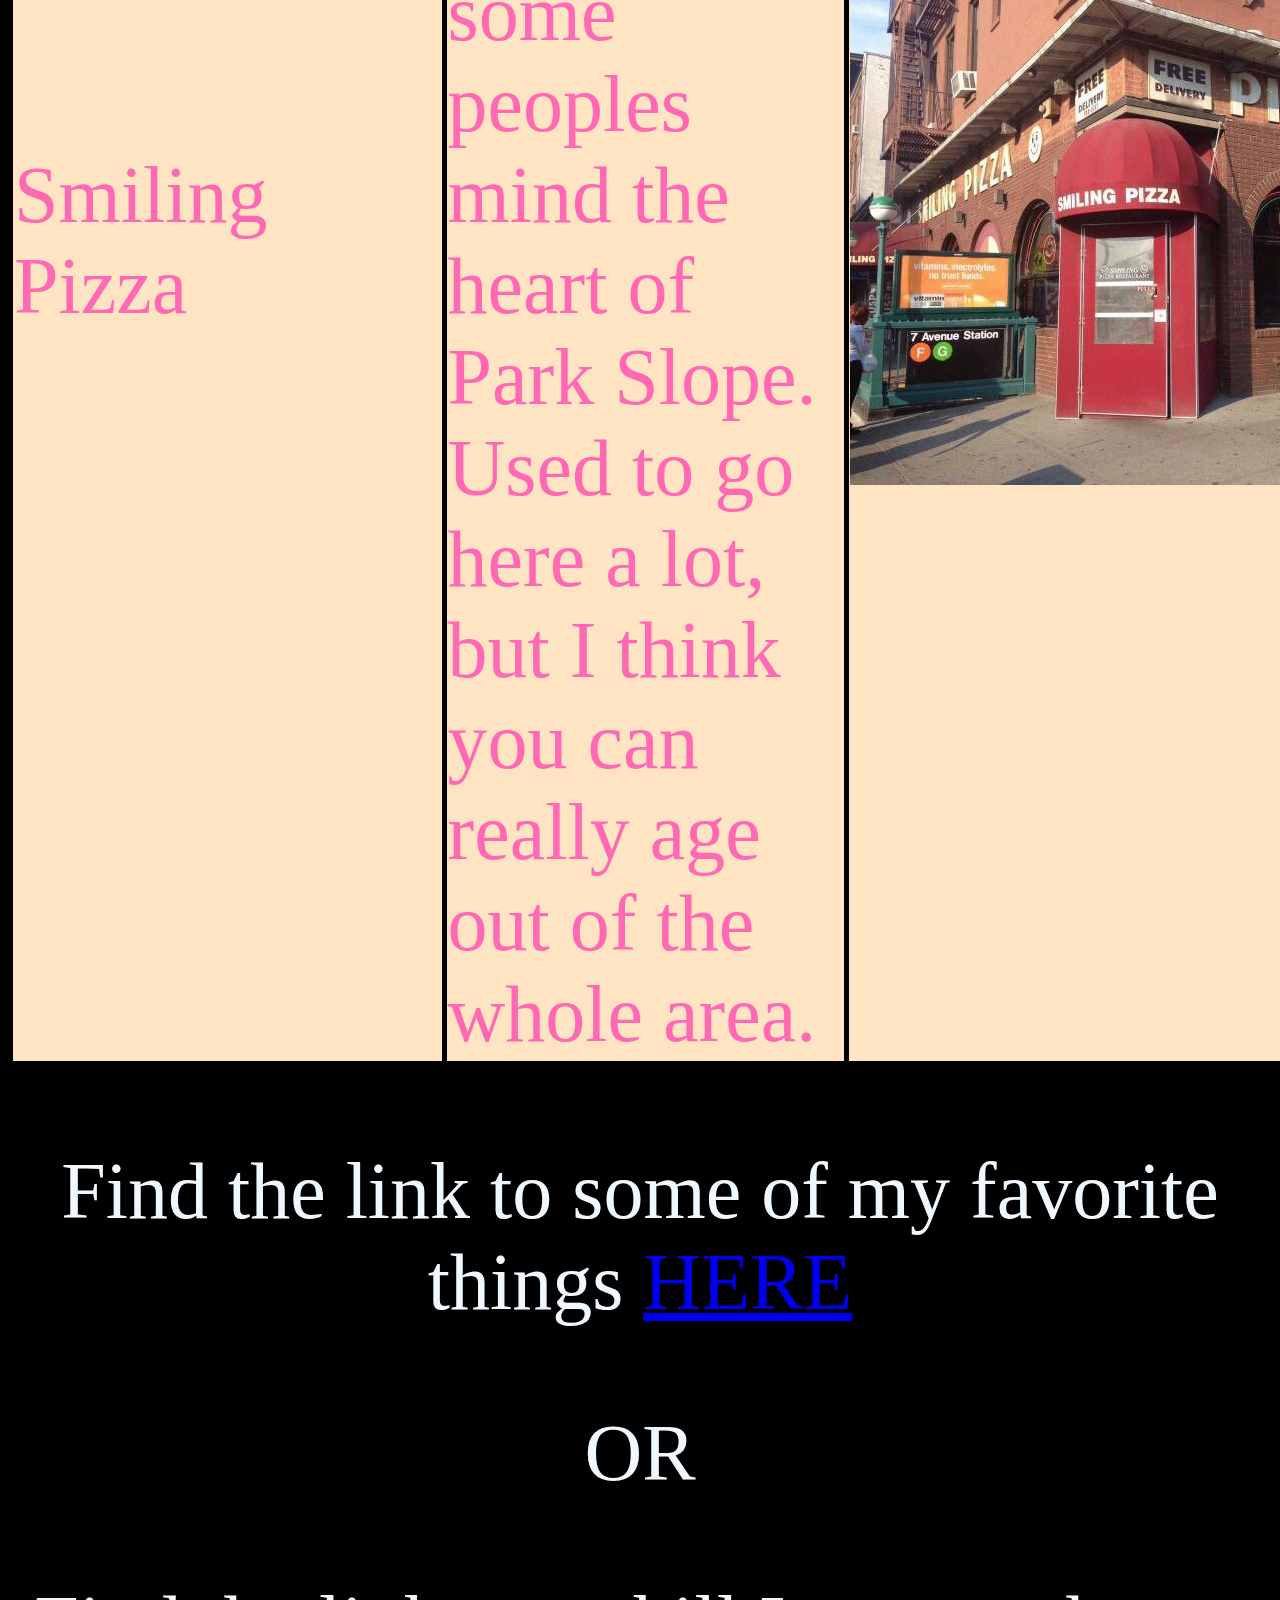
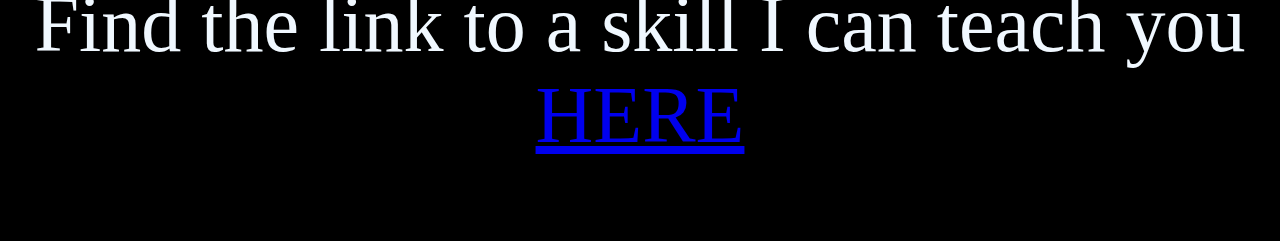
==== commit 08090ffe: "Update spots.html" ====
--- a/spots.html
+++ b/spots.html
@@ -37,6 +37,7 @@
           </tr>
       </table>
       <p>Find the link to some of my favorite things <a href="favorite.html">HERE</a></p>
+      <p>OR</p>
       <p>Find the link to a skill I can teach you <a href="skills.html">HERE</a></p>
 </body>
 </html>
